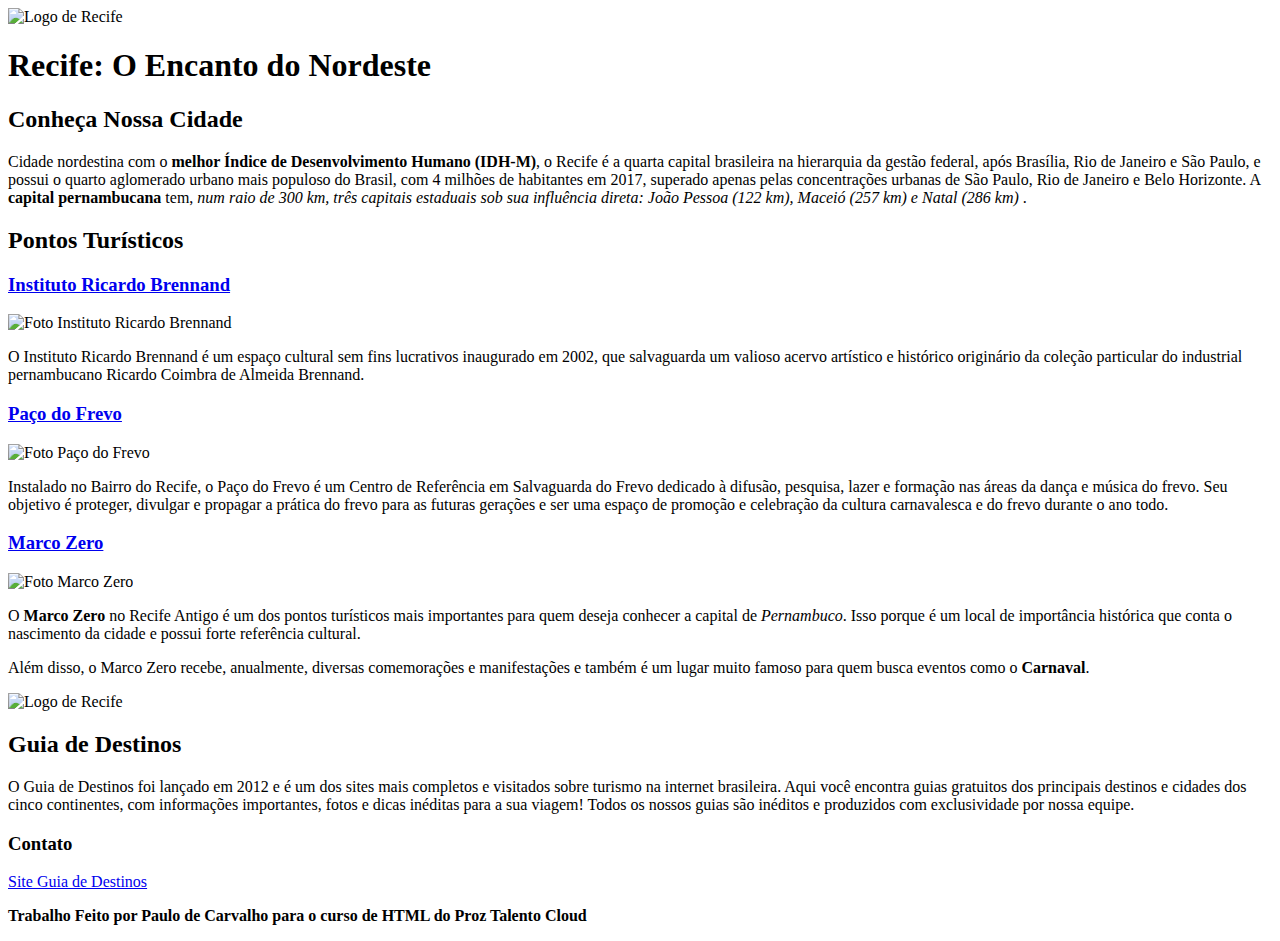
==== index.html @ 19025c59 "Site HTML curso Proz Talendo Cloud" ====
<!DOCTYPE html>
<html lang="pt-br">
  <head>
    <meta charset="UTF-8" />
    <meta name="viewport" content="width=device-width, initial-scale=1.0" />
    <title>Recife</title>
  </head>
  <body>
    <header>
      <nav>
        <img
          src="https://img.freepik.com/vetores-premium/recife-brasil-bandeira-viagem-lembranca-adesivo-skyline-landmark-logo-emblema-selo-selo-emblema-svg-eps_669574-349.jpg?w=740"
          width="100px"
          alt="Logo de Recife"
        />
        <h1>Recife: O Encanto do Nordeste</h1>
      </nav>
    </header>
    <h2>Conheça Nossa Cidade</h2>
    <p>
      Cidade nordestina com o
      <strong>melhor Índice de Desenvolvimento Humano (IDH-M)</strong>, o Recife
      é a quarta capital brasileira na hierarquia da gestão federal, após
      Brasília, Rio de Janeiro e São Paulo, e possui o quarto aglomerado urbano
      mais populoso do Brasil, com 4 milhões de habitantes em 2017, superado
      apenas pelas concentrações urbanas de São Paulo, Rio de Janeiro e Belo
      Horizonte. A <b>capital pernambucana</b> tem,
      <em>
        num raio de 300 km, três capitais estaduais sob sua influência direta:
        João Pessoa (122 km), Maceió (257 km) e Natal (286 km) </em
      >.
    </p>
    <h2>Pontos Turísticos</h2>
    <h3>
      <a href="https://www.institutoricardobrennand.org.br/"
        >Instituto Ricardo Brennand</a
      >
    </h3>
    <img
      src="https://lh3.googleusercontent.com/p/AF1QipO36bdN_Cjli0uwlLbblX8HPmJolyIxb7QPpo42=s680-w680-h510"
      width="300px"
      alt="Foto Instituto Ricardo Brennand"
    />
    <p>
      O Instituto Ricardo Brennand é um espaço cultural sem fins lucrativos
      inaugurado em 2002, que salvaguarda um valioso acervo artístico e
      histórico originário da coleção particular do industrial pernambucano
      Ricardo Coimbra de Almeida Brennand.
    </p>

    <h3><a href="https://pacodofrevo.org.br/">Paço do Frevo</a></h3>
    <img
      src="https://lh3.googleusercontent.com/p/AF1QipMSMzn1tJfaxQ-dA3ai41pKjQQTUFkKB9hEetBP=s680-w680-h510"
      width="300px"
      alt="Foto Paço do Frevo"
    />
    <p>
      Instalado no Bairro do Recife, o Paço do Frevo é um Centro de Referência
      em Salvaguarda do Frevo dedicado à difusão, pesquisa, lazer e formação nas
      áreas da dança e música do frevo. Seu objetivo é proteger, divulgar e
      propagar a prática do frevo para as futuras gerações e ser uma espaço de
      promoção e celebração da cultura carnavalesca e do frevo durante o ano
      todo.
    </p>

    <h3>
      <strong
        ><a
          href="https://summitmobilidade.estadao.com.br/urbanismo/marco-zero-recife-qual-e-a-historia-do-ponto-turistico/"
          >Marco Zero</a
        ></strong
      >
    </h3>
    <img
      src="https://t2.gstatic.com/licensed-image?q=tbn:ANd9GcRQUyTHEt5FnsR78UKD1t4I-YfnGKGB376eNQsAq_1pGqH3tblMU87WXolCYzDigbuB"
      width="300px"
      alt="Foto Marco Zero"
    />
    <p>
      O <b>Marco Zero</b> no Recife Antigo é um dos pontos turísticos mais
      importantes para quem deseja conhecer a capital de <i>Pernambuco</i>. Isso
      porque é um local de importância histórica que conta o nascimento da
      cidade e possui forte referência cultural.
    </p>
    <p>
      Além disso, o Marco Zero recebe, anualmente, diversas comemorações e
      manifestações e também é um lugar muito famoso para quem busca eventos
      como o <strong>Carnaval</strong>.
    </p>

    <footer>
      <img
        src="https://img.freepik.com/vetores-premium/recife-brasil-bandeira-viagem-lembranca-adesivo-skyline-landmark-logo-emblema-selo-selo-emblema-svg-eps_669574-349.jpg?w=740"
        width="50px"
        alt="Logo de Recife"
      />

      <h2>Guia de Destinos</h2>
      <p>
        O Guia de Destinos foi lançado em 2012 e é um dos sites mais completos e
        visitados sobre turismo na internet brasileira. Aqui você encontra guias
        gratuitos dos principais destinos e cidades dos cinco continentes, com
        informações importantes, fotos e dicas inéditas para a sua viagem! Todos
        os nossos guias são inéditos e produzidos com exclusividade por nossa
        equipe.
      </p>
      <h3>Contato</h3>
      <a href="https://guia.melhoresdestinos.com.br/">Site Guia de Destinos</a>
      <p>
        <b
          >Trabalho Feito por Paulo de Carvalho para o curso de HTML do Proz
          Talento Cloud</b
        >
      </p>
    </footer>
  </body>
</html>
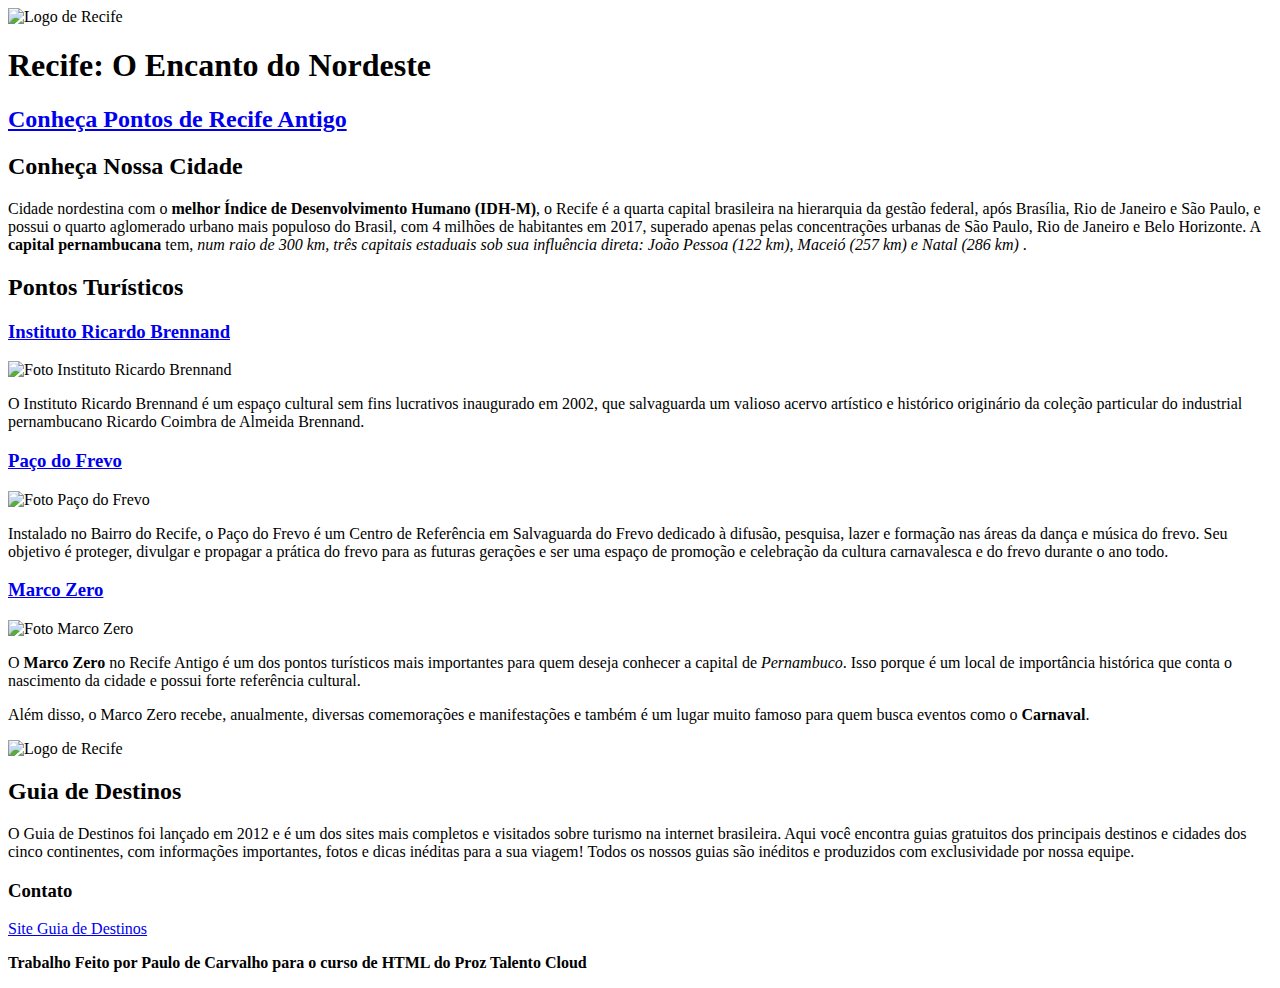
==== commit 26fc5f48: "Adicionado pagina recife_antigo.html" ====
--- a/index.html
+++ b/index.html
@@ -14,6 +14,9 @@
           alt="Logo de Recife"
         />
         <h1>Recife: O Encanto do Nordeste</h1>
+        <h2>
+          <a href="./recife_antigo.html">Conheça Pontos de Recife Antigo</a>
+        </h2>
       </nav>
     </header>
     <h2>Conheça Nossa Cidade</h2>
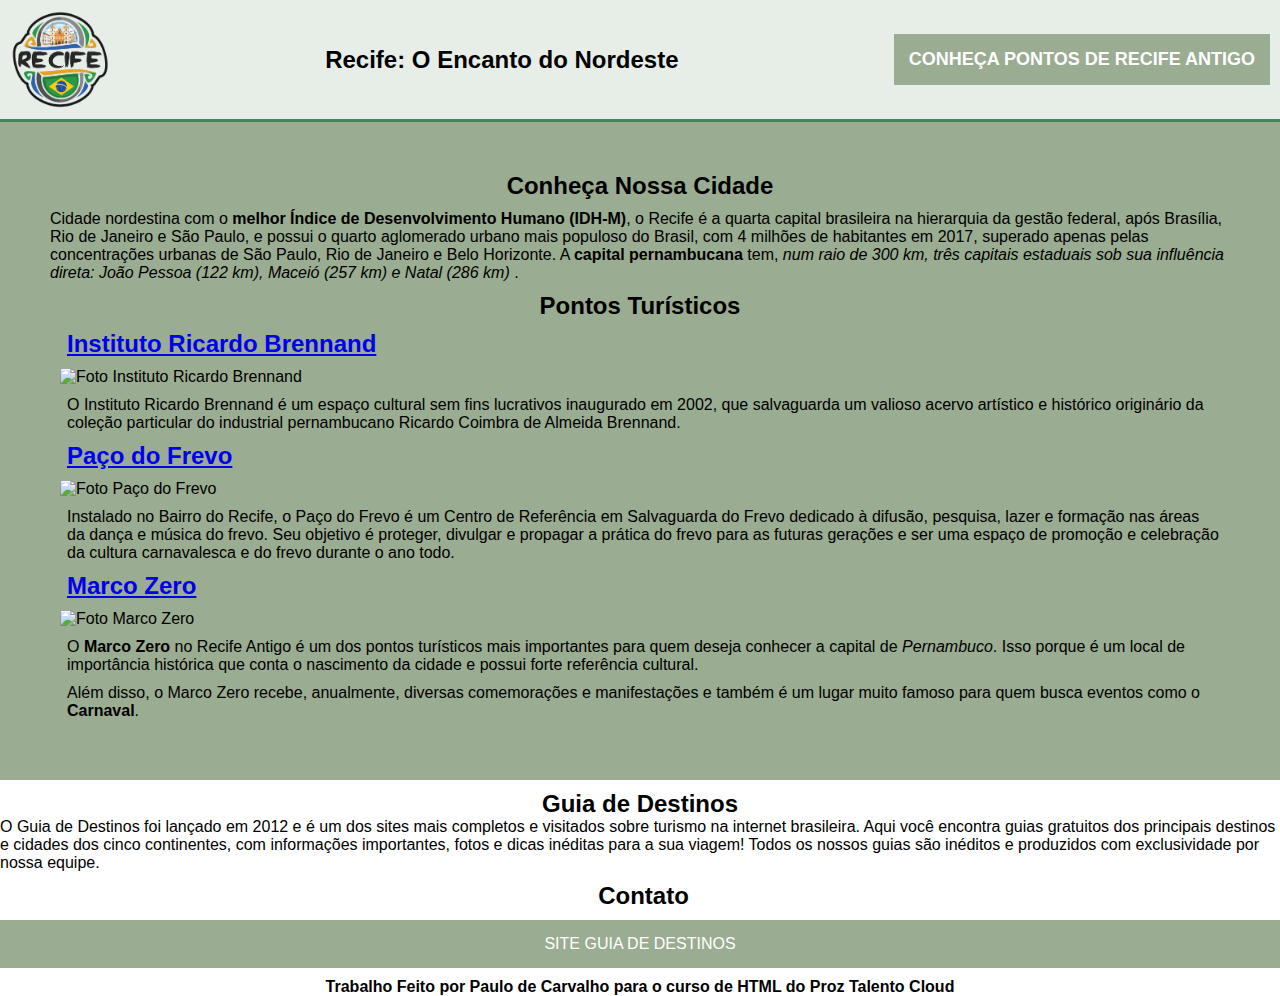
==== commit 0205294d: "criação do estilo css  do index html" ====
--- a/index.html
+++ b/index.html
@@ -4,100 +4,104 @@
     <meta charset="UTF-8" />
     <meta name="viewport" content="width=device-width, initial-scale=1.0" />
     <title>Recife</title>
+    <link rel="stylesheet" href="style.css" />
   </head>
   <body>
-    <header>
-      <nav>
-        <img
-          src="https://img.freepik.com/vetores-premium/recife-brasil-bandeira-viagem-lembranca-adesivo-skyline-landmark-logo-emblema-selo-selo-emblema-svg-eps_669574-349.jpg?w=740"
-          width="100px"
-          alt="Logo de Recife"
-        />
-        <h1>Recife: O Encanto do Nordeste</h1>
-        <h2>
-          <a href="./recife_antigo.html">Conheça Pontos de Recife Antigo</a>
-        </h2>
-      </nav>
+    <header class="cabecalho">
+      <img src="img/recifeimg.png" width="100px" alt="Logo de Recife" />
+      <h1>Recife: O Encanto do Nordeste</h1>
+      <h2>
+        <a href="./recife_antigo.html" class="btn"
+          >Conheça Pontos de Recife Antigo</a
+        >
+      </h2>
     </header>
-    <h2>Conheça Nossa Cidade</h2>
-    <p>
-      Cidade nordestina com o
-      <strong>melhor Índice de Desenvolvimento Humano (IDH-M)</strong>, o Recife
-      é a quarta capital brasileira na hierarquia da gestão federal, após
-      Brasília, Rio de Janeiro e São Paulo, e possui o quarto aglomerado urbano
-      mais populoso do Brasil, com 4 milhões de habitantes em 2017, superado
-      apenas pelas concentrações urbanas de São Paulo, Rio de Janeiro e Belo
-      Horizonte. A <b>capital pernambucana</b> tem,
-      <em>
-        num raio de 300 km, três capitais estaduais sob sua influência direta:
-        João Pessoa (122 km), Maceió (257 km) e Natal (286 km) </em
-      >.
-    </p>
-    <h2>Pontos Turísticos</h2>
-    <h3>
-      <a href="https://www.institutoricardobrennand.org.br/"
-        >Instituto Ricardo Brennand</a
-      >
-    </h3>
-    <img
-      src="https://lh3.googleusercontent.com/p/AF1QipO36bdN_Cjli0uwlLbblX8HPmJolyIxb7QPpo42=s680-w680-h510"
-      width="300px"
-      alt="Foto Instituto Ricardo Brennand"
-    />
-    <p>
-      O Instituto Ricardo Brennand é um espaço cultural sem fins lucrativos
-      inaugurado em 2002, que salvaguarda um valioso acervo artístico e
-      histórico originário da coleção particular do industrial pernambucano
-      Ricardo Coimbra de Almeida Brennand.
-    </p>
+    <main class="container">
+      <section class="pontos_turisticos">
+        <h2>Conheça Nossa Cidade</h2>
+        <p>
+          Cidade nordestina com o
+          <strong>melhor Índice de Desenvolvimento Humano (IDH-M)</strong>, o
+          Recife é a quarta capital brasileira na hierarquia da gestão federal,
+          após Brasília, Rio de Janeiro e São Paulo, e possui o quarto
+          aglomerado urbano mais populoso do Brasil, com 4 milhões de habitantes
+          em 2017, superado apenas pelas concentrações urbanas de São Paulo, Rio
+          de Janeiro e Belo Horizonte. A <b>capital pernambucana</b> tem,
+          <em>
+            num raio de 300 km, três capitais estaduais sob sua influência
+            direta: João Pessoa (122 km), Maceió (257 km) e Natal (286 km) </em
+          >.
+        </p>
+        <h2>Pontos Turísticos</h2>
+        <div class="card">
+          <h3>
+            <a href="https://www.institutoricardobrennand.org.br/"
+              >Instituto Ricardo Brennand</a
+            >
+          </h3>
+          <img
+            src="https://lh3.googleusercontent.com/p/AF1QipO36bdN_Cjli0uwlLbblX8HPmJolyIxb7QPpo42=s680-w680-h510"
+            width="300px"
+            height="200px"
+            alt="Foto Instituto Ricardo Brennand"
+          />
+          <p>
+            O Instituto Ricardo Brennand é um espaço cultural sem fins
+            lucrativos inaugurado em 2002, que salvaguarda um valioso acervo
+            artístico e histórico originário da coleção particular do industrial
+            pernambucano Ricardo Coimbra de Almeida Brennand.
+          </p>
+        </div>
 
-    <h3><a href="https://pacodofrevo.org.br/">Paço do Frevo</a></h3>
-    <img
-      src="https://lh3.googleusercontent.com/p/AF1QipMSMzn1tJfaxQ-dA3ai41pKjQQTUFkKB9hEetBP=s680-w680-h510"
-      width="300px"
-      alt="Foto Paço do Frevo"
-    />
-    <p>
-      Instalado no Bairro do Recife, o Paço do Frevo é um Centro de Referência
-      em Salvaguarda do Frevo dedicado à difusão, pesquisa, lazer e formação nas
-      áreas da dança e música do frevo. Seu objetivo é proteger, divulgar e
-      propagar a prática do frevo para as futuras gerações e ser uma espaço de
-      promoção e celebração da cultura carnavalesca e do frevo durante o ano
-      todo.
-    </p>
+        <div class="card">
+          <h3><a href="https://pacodofrevo.org.br/">Paço do Frevo</a></h3>
+          <img
+            src="https://lh3.googleusercontent.com/p/AF1QipMSMzn1tJfaxQ-dA3ai41pKjQQTUFkKB9hEetBP=s680-w680-h510"
+            width="300px"
+            height="200px"
+            alt="Foto Paço do Frevo"
+          />
+          <p>
+            Instalado no Bairro do Recife, o Paço do Frevo é um Centro de
+            Referência em Salvaguarda do Frevo dedicado à difusão, pesquisa,
+            lazer e formação nas áreas da dança e música do frevo. Seu objetivo
+            é proteger, divulgar e propagar a prática do frevo para as futuras
+            gerações e ser uma espaço de promoção e celebração da cultura
+            carnavalesca e do frevo durante o ano todo.
+          </p>
+        </div>
 
-    <h3>
-      <strong
-        ><a
-          href="https://summitmobilidade.estadao.com.br/urbanismo/marco-zero-recife-qual-e-a-historia-do-ponto-turistico/"
-          >Marco Zero</a
-        ></strong
-      >
-    </h3>
-    <img
-      src="https://t2.gstatic.com/licensed-image?q=tbn:ANd9GcRQUyTHEt5FnsR78UKD1t4I-YfnGKGB376eNQsAq_1pGqH3tblMU87WXolCYzDigbuB"
-      width="300px"
-      alt="Foto Marco Zero"
-    />
-    <p>
-      O <b>Marco Zero</b> no Recife Antigo é um dos pontos turísticos mais
-      importantes para quem deseja conhecer a capital de <i>Pernambuco</i>. Isso
-      porque é um local de importância histórica que conta o nascimento da
-      cidade e possui forte referência cultural.
-    </p>
-    <p>
-      Além disso, o Marco Zero recebe, anualmente, diversas comemorações e
-      manifestações e também é um lugar muito famoso para quem busca eventos
-      como o <strong>Carnaval</strong>.
-    </p>
+        <div class="card">
+          <h3>
+            <strong
+              ><a
+                href="https://summitmobilidade.estadao.com.br/urbanismo/marco-zero-recife-qual-e-a-historia-do-ponto-turistico/"
+                >Marco Zero</a
+              ></strong
+            >
+          </h3>
+          <img
+            src="https://t2.gstatic.com/licensed-image?q=tbn:ANd9GcRQUyTHEt5FnsR78UKD1t4I-YfnGKGB376eNQsAq_1pGqH3tblMU87WXolCYzDigbuB"
+            width="300px"
+            height="200px"
+            alt="Foto Marco Zero"
+          />
+          <p>
+            O <b>Marco Zero</b> no Recife Antigo é um dos pontos turísticos mais
+            importantes para quem deseja conhecer a capital de
+            <i>Pernambuco</i>. Isso porque é um local de importância histórica
+            que conta o nascimento da cidade e possui forte referência cultural.
+          </p>
+          <p>
+            Além disso, o Marco Zero recebe, anualmente, diversas comemorações e
+            manifestações e também é um lugar muito famoso para quem busca
+            eventos como o <strong>Carnaval</strong>.
+          </p>
+        </div>
+      </section>
+    </main>
 
-    <footer>
-      <img
-        src="https://img.freepik.com/vetores-premium/recife-brasil-bandeira-viagem-lembranca-adesivo-skyline-landmark-logo-emblema-selo-selo-emblema-svg-eps_669574-349.jpg?w=740"
-        width="50px"
-        alt="Logo de Recife"
-      />
-
+    <footer class="footer">
       <h2>Guia de Destinos</h2>
       <p>
         O Guia de Destinos foi lançado em 2012 e é um dos sites mais completos e
@@ -109,7 +113,7 @@
       </p>
       <h3>Contato</h3>
       <a href="https://guia.melhoresdestinos.com.br/">Site Guia de Destinos</a>
-      <p>
+      <p class="feito">
         <b
           >Trabalho Feito por Paulo de Carvalho para o curso de HTML do Proz
           Talento Cloud</b
--- a/style.css
+++ b/style.css
@@ -0,0 +1,137 @@
+* {
+  box-sizing: border-box;
+}
+
+body,
+h1,
+h2,
+h3,
+p {
+  margin: 0;
+  padding: 0;
+  font-family: sans-serif;
+}
+
+.cabecalho {
+  background-color: rgb(231, 238, 232);
+  border-bottom: 3px solid rgb(71, 131, 89);
+  display: flex;
+  justify-content: space-between;
+  align-items: center;
+  padding: 10px;
+}
+
+.cabecalho img {
+  width: 100px;
+}
+
+.cabecalho h1 {
+  font-size: 24px;
+}
+
+.cabecalho h2 {
+  font-size: 18px;
+  margin: 0;
+}
+
+.container {
+  background-color: #9aac91;
+  min-height: 60vh;
+  padding: 50px;
+}
+
+.pontos_turisticos {
+  max-width: 1200px;
+  margin: auto;
+  display: flex;
+  flex-wrap: wrap;
+  align-items: center;
+  justify-content: center;
+}
+
+.card {
+  flex-basis: calc(33.33% - (20px / (3 -1)));
+  margin-left: 10px;
+  margin-right: 10px;
+  position: relative;
+  z-index: 1;
+}
+
+h3 {
+  margin-bottom: 10px;
+  color: #fff;
+  padding-left: 7px;
+  font-size: 24px;
+  text-decoration: none;
+}
+
+.card p {
+  margin-top: 10px;
+  margin-bottom: 10px;
+  padding-left: 7px;
+}
+
+.btn {
+  display: block;
+  width: 100%;
+  text-align: center;
+  text-transform: uppercase;
+  text-decoration: none;
+  background-color: #9aac91;
+  color: #fff;
+  padding: 15px;
+  transition: 0.5s;
+}
+
+.btn:hover {
+  background-color: #2f4225;
+}
+
+.footer img {
+  margin-bottom: 10px;
+  width: 100px;
+  display: flex;
+  justify-content: center;
+}
+
+.footer h3 {
+  color: black;
+  margin-bottom: 10px;
+  margin-top: 10px;
+  display: flex;
+  justify-content: center;
+}
+
+.footer a {
+  display: block;
+  width: 100%;
+  text-align: center;
+  text-transform: uppercase;
+  text-decoration: none;
+  background-color: #9aac91;
+  color: #fff;
+  padding: 15px;
+  margin-bottom: 10px;
+  transition: 0.5s;
+}
+.footer a:hover {
+  background-color: #2f4225;
+}
+
+.feito {
+  display: flex;
+  justify-content: center;
+}
+.footer h2 {
+  display: flex;
+  justify-content: center;
+  margin-top: 10px;
+}
+
+.pontos_turisticos h2 {
+  margin-bottom: 10px;
+}
+
+.pontos_turisticos p {
+  margin-bottom: 10px;
+}
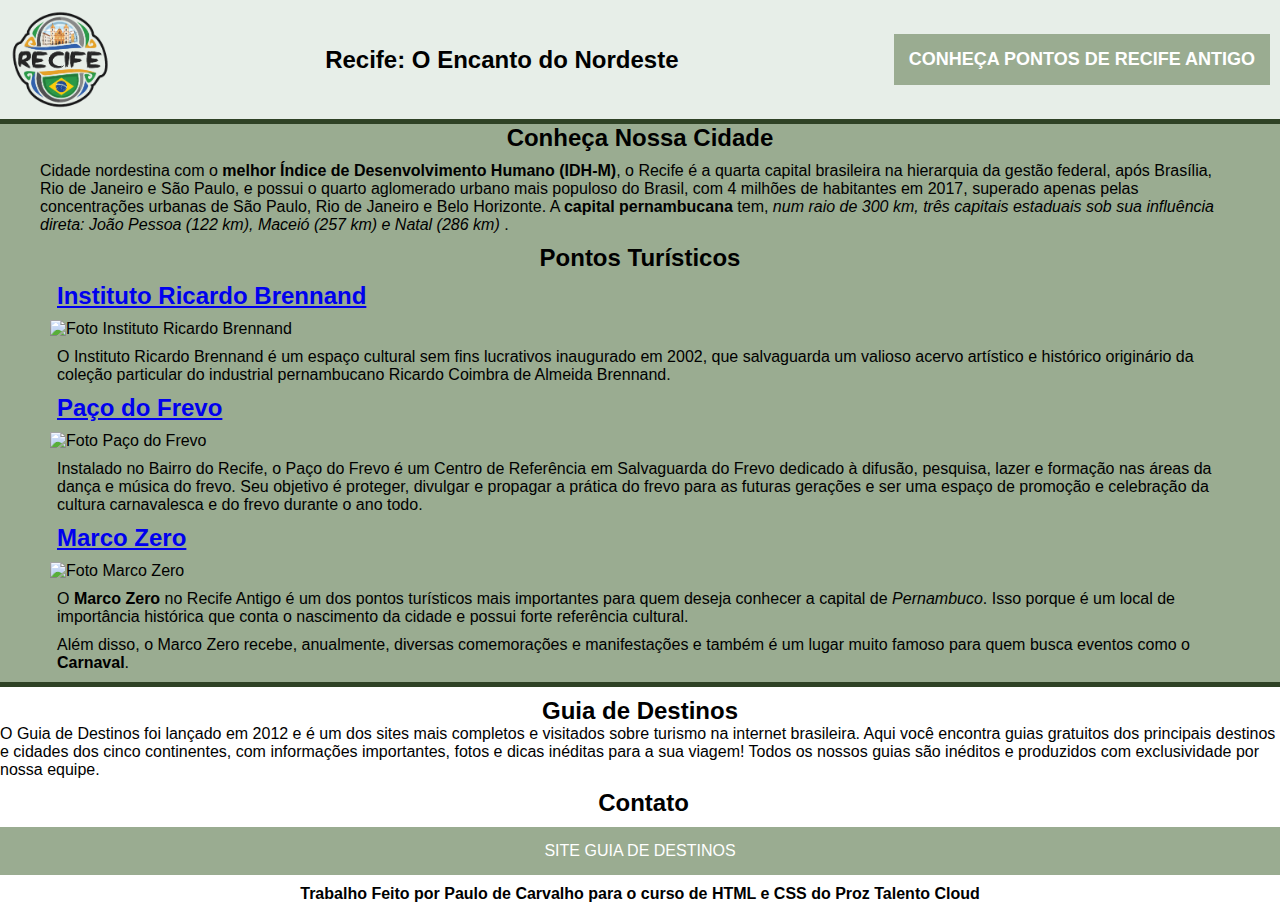
==== commit 33109086: "Css da pagina recife_antigo.html e alguns ajustes" ====
--- a/index.html
+++ b/index.html
@@ -115,8 +115,8 @@
       <a href="https://guia.melhoresdestinos.com.br/">Site Guia de Destinos</a>
       <p class="feito">
         <b
-          >Trabalho Feito por Paulo de Carvalho para o curso de HTML do Proz
-          Talento Cloud</b
+          >Trabalho Feito por Paulo de Carvalho para o curso de HTML e CSS do
+          Proz Talento Cloud</b
         >
       </p>
     </footer>
--- a/style.css
+++ b/style.css
@@ -14,7 +14,7 @@
 
 .cabecalho {
   background-color: rgb(231, 238, 232);
-  border-bottom: 3px solid rgb(71, 131, 89);
+  border-bottom: 5px solid #2f4225;
   display: flex;
   justify-content: space-between;
   align-items: center;
@@ -135,3 +135,94 @@
 .pontos_turisticos p {
   margin-bottom: 10px;
 }
+
+/* css da pagina recife_antigo.html */
+.cabecalho2 {
+  background-color: rgb(231, 238, 232);
+  border-bottom: 5px solid rgb(71, 131, 89);
+  display: flex;
+  justify-content: space-between;
+  align-items: center;
+  padding: 10px;
+}
+
+.cabecalho2 img {
+  width: 100px;
+}
+
+.cabecalho2 h1 {
+  font-size: 30px;
+  display: flex;
+  justify-content: center;
+}
+
+.btnn {
+  display: block;
+  width: 25%;
+  text-align: center;
+  text-transform: uppercase;
+  text-decoration: none;
+  background-color: #9aac91;
+  color: #fff;
+  padding: 15px;
+  transition: 0.5s;
+}
+
+.btnn:hover {
+  background-color: #2f4225;
+}
+
+.container {
+  margin: 0;
+  padding: 0;
+}
+
+.img1 {
+  display: block;
+  width: 100%;
+  margin: 0 auto;
+}
+
+.corpo h2 {
+  display: flex;
+  justify-content: center;
+  margin-top: 20px;
+  margin-bottom: 20px;
+  font-size: xx-large;
+  color: #fff;
+  font-family: sans-serif;
+}
+
+.corpo h3 {
+  display: flex;
+  justify-content: center;
+  margin-top: 20px;
+  margin-bottom: 10px;
+  font-family: sans-serif;
+}
+
+.corpo a {
+  text-decoration: none;
+  color: aliceblue;
+}
+
+.corpo a:hover {
+  background-color: #2f4225;
+}
+
+.corpo img {
+  display: block;
+  width: 90%;
+  margin: 0 auto;
+}
+
+.corpo p {
+  display: block;
+  justify-content: center;
+  font-size: x-large;
+  padding: 40px;
+}
+
+.footer {
+  border-top: 5px solid #2f4225;
+}
